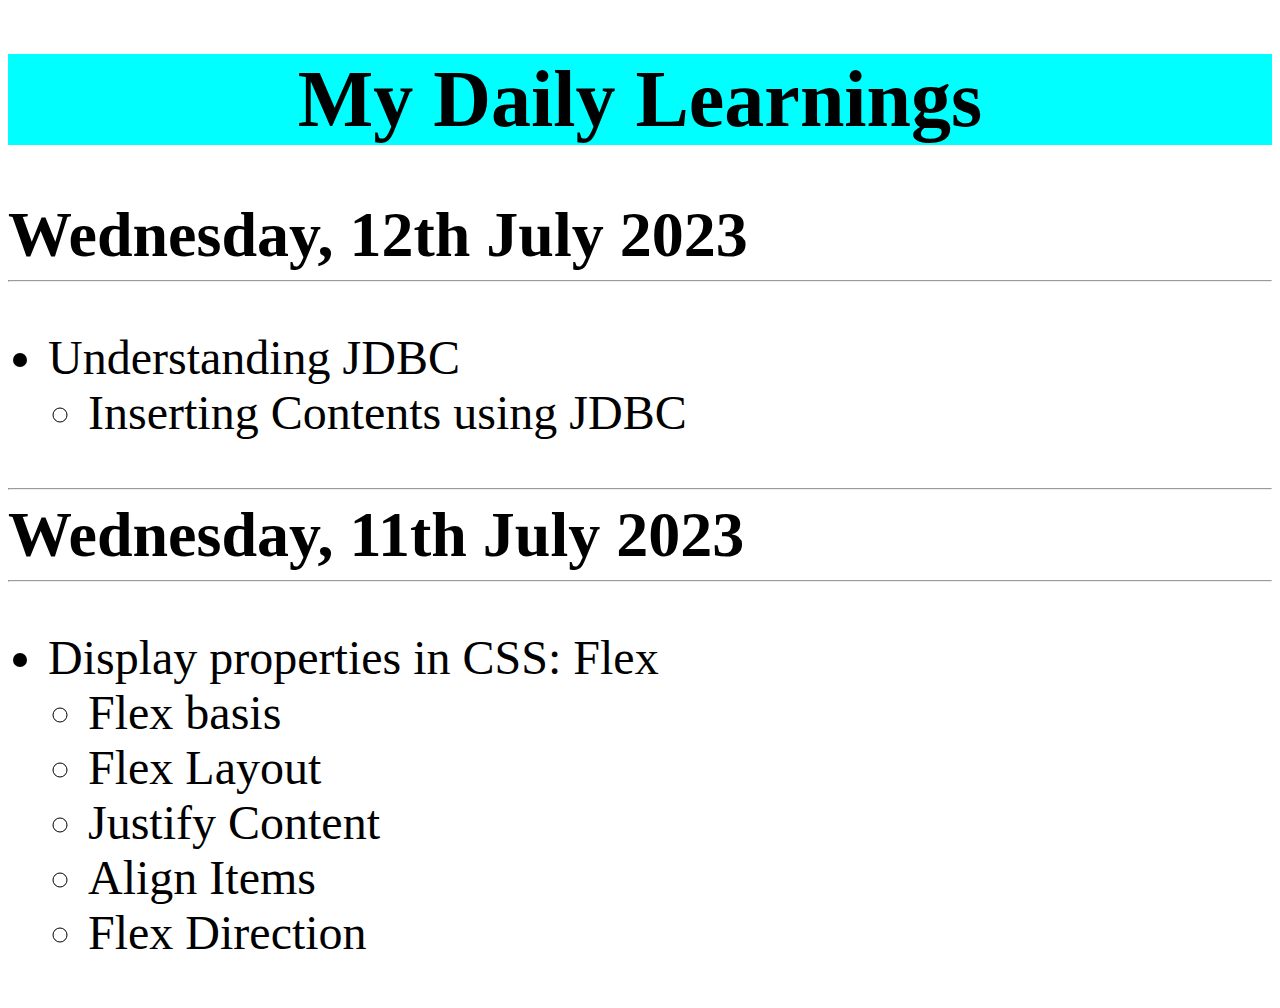
==== Daily Learning/daily-learning.html @ f1a30a04 "13/07/2023" ====
<!DOCTYPE html>
<html lang="en">
<head>
    <meta charset="UTF-8">
    <meta http-equiv="X-UA-Compatible" content="IE=edge">
    <link rel="stylesheet" href="../style.css">
    <meta name="viewport" content="width=device-width, initial-scale=1.0">
    <title>Daily Learning</title>
</head>
<body>
    <div>
        <h1 >My Daily Learnings</h1>
    </div>
    <div>
        <div class="date-wise-learning">
            <span>Wednesday, 12th July 2023</span>
            <hr>
            <ul>
                <li>
                    Understanding JDBC
                    <ul>
                        <li>Inserting Contents using JDBC</li>
                    </ul>
                </li>
            </ul>
        </div>
        <hr>
        <div class="date-wise-learning">
            <span>Wednesday, 11th July 2023</span>
            <hr>
            <ul>
                <li>
                    Display properties in CSS: Flex
                    <ul>
                        <li>Flex basis</li>
                        <li>Flex Layout</li>
                        <li>Justify Content</li>
                        <li>Align Items</li>
                        <li>Flex Direction</li>
                    </ul>
                </li>
            </ul>
        </div>
    </div>
    
    
</body>
</html>
---- style.css ----
h1{
    background-color: aqua;
    font-size: 5rem;
    text-align: center;
}
#about-me{
    display: flex;
    gap: 100px;
}
#profile-image{
    float: left;
    width: 350px;
    height: 350px;
}
.card-view{
    display: flex;
    flex-direction: column;
    align-items: center;
    justify-content: space-around;
    width: 350px;
    height: 150px;
    border: 5px solid black;
    border-radius: 50px;
    background-color: rgb(244, 152, 92);
}
.details-bar{
    display: flex;
    flex-direction: row;
    gap: 10px;
}
p{
    font-size: 3rem;
}
ul{
    font-size: 3rem;
}
span{
    font-size: 4rem;
    font-weight: bold;
}
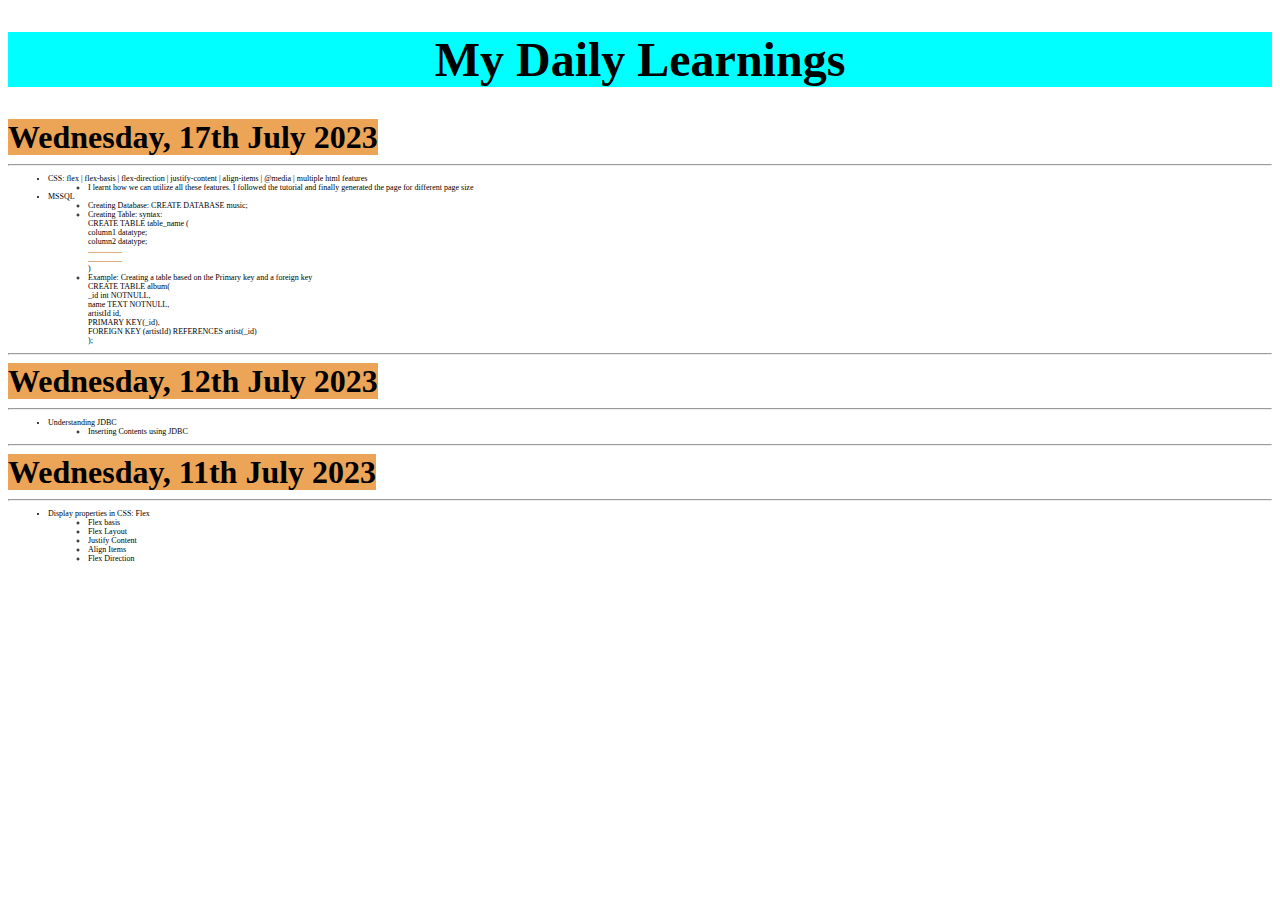
==== commit e43da8db: "17-07-2023" ====
--- a/Daily Learning/daily-learning.html
+++ b/Daily Learning/daily-learning.html
@@ -13,7 +13,42 @@
     </div>
     <div>
         <div class="date-wise-learning">
-            <span>Wednesday, 12th July 2023</span>
+            <span class ="date">Wednesday, 17th July 2023</span>
+            <hr>
+            <ul>
+                <li>
+                    CSS: flex | flex-basis | flex-direction | justify-content | align-items | @media | multiple html features
+                    <ul>
+                        <li>I learnt how we can utilize all these features. I followed the tutorial and finally generated the page for different page size</li>
+                    </ul>
+                </li>
+                <li>MSSQL
+                    <ul>
+                        <li>Creating Database: CREATE DATABASE music;</li>
+                        <li>Creating Table: syntax: <br>
+                            CREATE TABLE table_name (<br>
+                                column1 datatype;<br>
+                                column2 datatype;<br>
+                                .................<br>
+                                ................. <br>
+                            )
+                        </li>
+                        <li>Example: Creating a table based on the Primary key and a foreign key<br>
+                            CREATE TABLE album(<br>
+                                _id int NOTNULL,<br>
+                                name TEXT NOTNULL,<br>
+                                artistId id,<br>
+                                PRIMARY KEY(_id),<br>
+                                FOREIGN KEY (artistId) REFERENCES artist(_id)<br>
+                            );
+                        </li>
+                    </ul>
+                </li>
+            </ul>
+        </div>
+        <hr>
+        <div class="date-wise-learning">
+            <span class="date">Wednesday, 12th July 2023</span>
             <hr>
             <ul>
                 <li>
@@ -26,7 +61,7 @@
         </div>
         <hr>
         <div class="date-wise-learning">
-            <span>Wednesday, 11th July 2023</span>
+            <span class="date">Wednesday, 11th July 2023</span>
             <hr>
             <ul>
                 <li>
--- a/style.css
+++ b/style.css
@@ -1,40 +1,89 @@
-h1{
-    background-color: aqua;
-    font-size: 5rem;
-    text-align: center;
+@media(min-width: 1600px) {
+    h1{
+        background-color: aqua;
+        font-size: 5rem;
+        text-align: center;
+    }
+    #about-me{
+        display: flex;
+        gap: 100px;
+    }
+    #profile-image{
+        float: left;
+        width: 350px;
+        height: 350px;
+    }
+    .card-view{
+        display: flex;
+        flex-direction: column;
+        align-items: center;
+        justify-content: space-around;
+        width: 350px;
+        height: 150px;
+        border: 5px solid black;
+        border-radius: 50px;
+        background-color: rgb(244, 152, 92);
+    }
+    .details-bar{
+        display: flex;
+        flex-direction: row;
+        gap: 10px;
+    }
+    p{
+        font-size: 3rem;
+    }
+    ul{
+        font-size: 3rem;
+    }
+    span{
+        font-size: 4rem;
+        font-weight: bold;
+    }
 }
-#about-me{
-    display: flex;
-    gap: 100px;
-}
-#profile-image{
-    float: left;
-    width: 350px;
-    height: 350px;
-}
-.card-view{
-    display: flex;
-    flex-direction: column;
-    align-items: center;
-    justify-content: space-around;
-    width: 350px;
-    height: 150px;
-    border: 5px solid black;
-    border-radius: 50px;
-    background-color: rgb(244, 152, 92);
-}
-.details-bar{
-    display: flex;
-    flex-direction: row;
-    gap: 10px;
-}
-p{
-    font-size: 3rem;
-}
-ul{
-    font-size: 3rem;
-}
-span{
-    font-size: 4rem;
-    font-weight: bold;
+
+@media(max-width: 1599px){
+    h1{
+        background-color: aqua;
+        font-size: 3rem;
+        text-align: center;
+    }
+    #about-me{
+        display: flex;
+        gap: 50px;
+    }
+    #profile-image{
+        float: left;
+        width: 350px;
+        height: 350px;
+    }
+    .card-view{
+        display: flex;
+        flex-direction: row;
+        align-items: center;
+        justify-content: space-around;
+        width: 350px;
+        height: 150px;
+        border: 5px solid black;
+        border-radius: 50px;
+        background-color: rgb(244, 152, 92);
+    }
+    .details-bar{
+        display: flex;
+        flex-direction: row;
+        gap: 10px;
+    }
+    p{
+        font-size: .5rem;
+    }
+    ul{
+        font-size: .5rem;
+    }
+    span{
+        
+        font-size: 2rem;
+        font-weight: bold;
+    }
+    .date{
+        background-color: rgb(236, 164, 87);
+    }
 }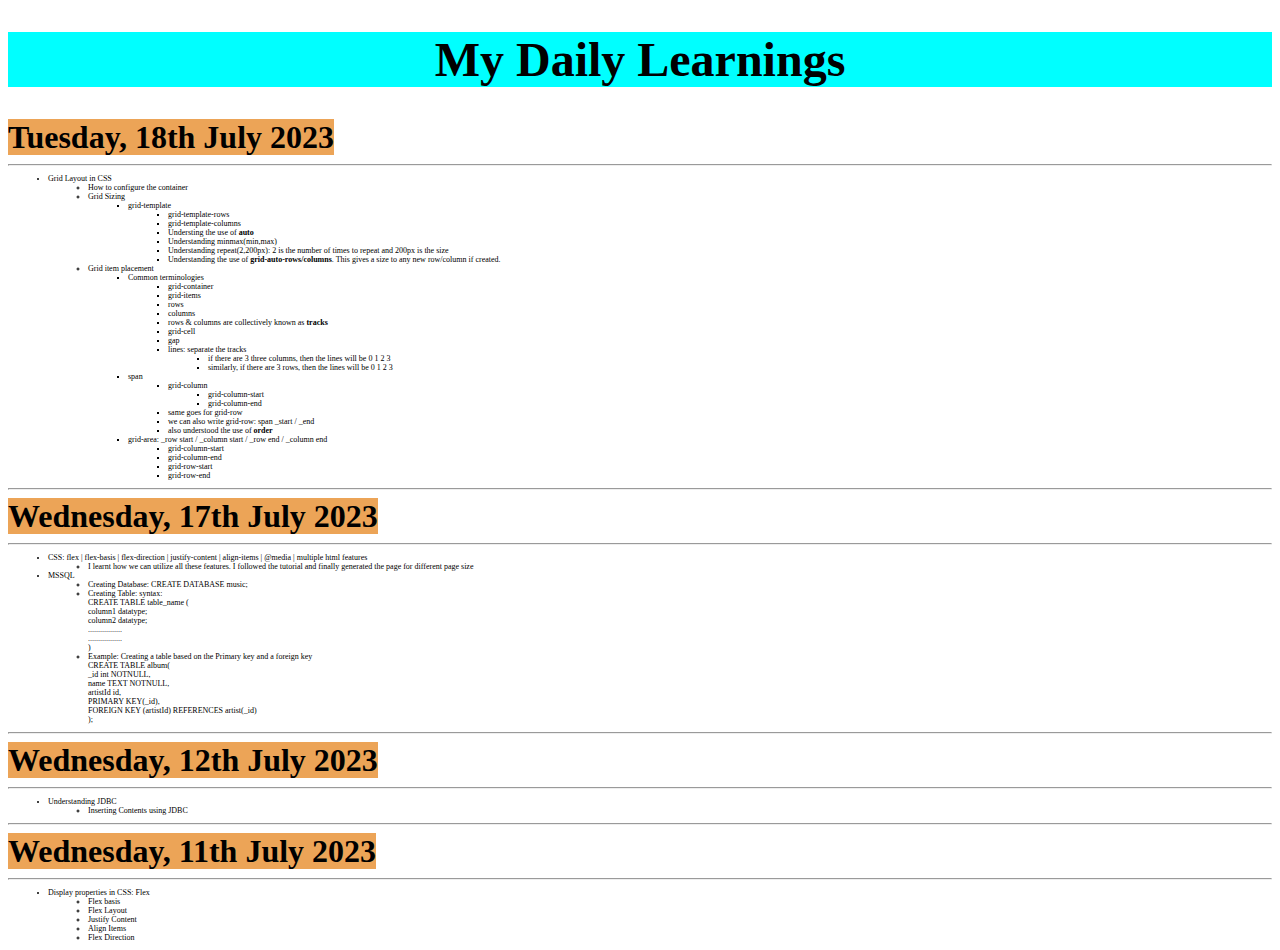
==== commit 426a6402: "19-07-2023" ====
--- a/Daily Learning/daily-learning.html
+++ b/Daily Learning/daily-learning.html
@@ -12,6 +12,75 @@
         <h1 >My Daily Learnings</h1>
     </div>
     <div>
+        <div class="date-wise-learning">
+            <span class="date">Tuesday, 18th July 2023</span>
+            <hr>
+            <ul>
+                <li>
+                    Grid Layout in CSS
+                    <ul>
+                        <li>How to configure the container</li>
+                        <li>Grid Sizing
+                            <ul>
+                                <li>grid-template
+                                    <ul>
+                                        <li>grid-template-rows</li>
+                                        <li>grid-template-columns</li>
+                                        <li>Understing the use of <b>auto</b></li>
+                                        <li>Understanding minmax(min,max)</li>
+                                        <li>Understanding repeat(2,200px): 2 is the number of times to repeat and 200px is the size</li>
+                                        <li>Understanding the use of <b>grid-auto-rows/columns</b>. This gives a size to any new row/column if created.</li>
+                                    </ul>
+                                </li>
+                            </ul>
+                        </li>
+                        <li>Grid item placement
+                            <ul>
+                                <li>Common terminologies
+                                    <ul>
+                                        <li>grid-container</li>
+                                        <li>grid-items</li>
+                                        <li>rows</li>
+                                        <li>columns</li>
+                                        <li>rows & columns are collectively known as <b>tracks</b></li>
+                                        <li>grid-cell</li>
+                                        <li>gap</li>
+                                        <li>lines: separate the tracks
+                                            <ul>
+                                                <li>if there are 3 three columns, then the lines will be 0 1 2 3</li>
+                                                <li>similarly, if there are 3 rows, then the lines will be 0 1 2 3</li>
+                                            </ul>
+                                        </li>
+                                    </ul>
+                                </li>
+                                <li>span
+                                    <ul>
+                                        <li>grid-column
+                                            <ul>
+                                                <li>grid-column-start</li>
+                                                <li>grid-column-end</li>
+                                            </ul>
+                                        </li>
+                                        <li>same goes for grid-row</li>
+                                        <li>we can also write grid-row: span _start / _end</li>
+                                        <li>also understood the use of <b>order</b></li>
+                                    </ul>
+                                </li>
+                                <li>grid-area: _row start / _column start / _row end / _column end
+                                    <ul>
+                                        <li>grid-column-start</li>
+                                        <li>grid-column-end</li>
+                                        <li>grid-row-start</li>
+                                        <li>grid-row-end</li>
+                                    </ul>
+                                </li>
+                            </ul>
+                        </li>
+                    </ul>
+                </li>
+            </ul>
+        </div>
+        <hr>
         <div class="date-wise-learning">
             <span class ="date">Wednesday, 17th July 2023</span>
             <hr>
